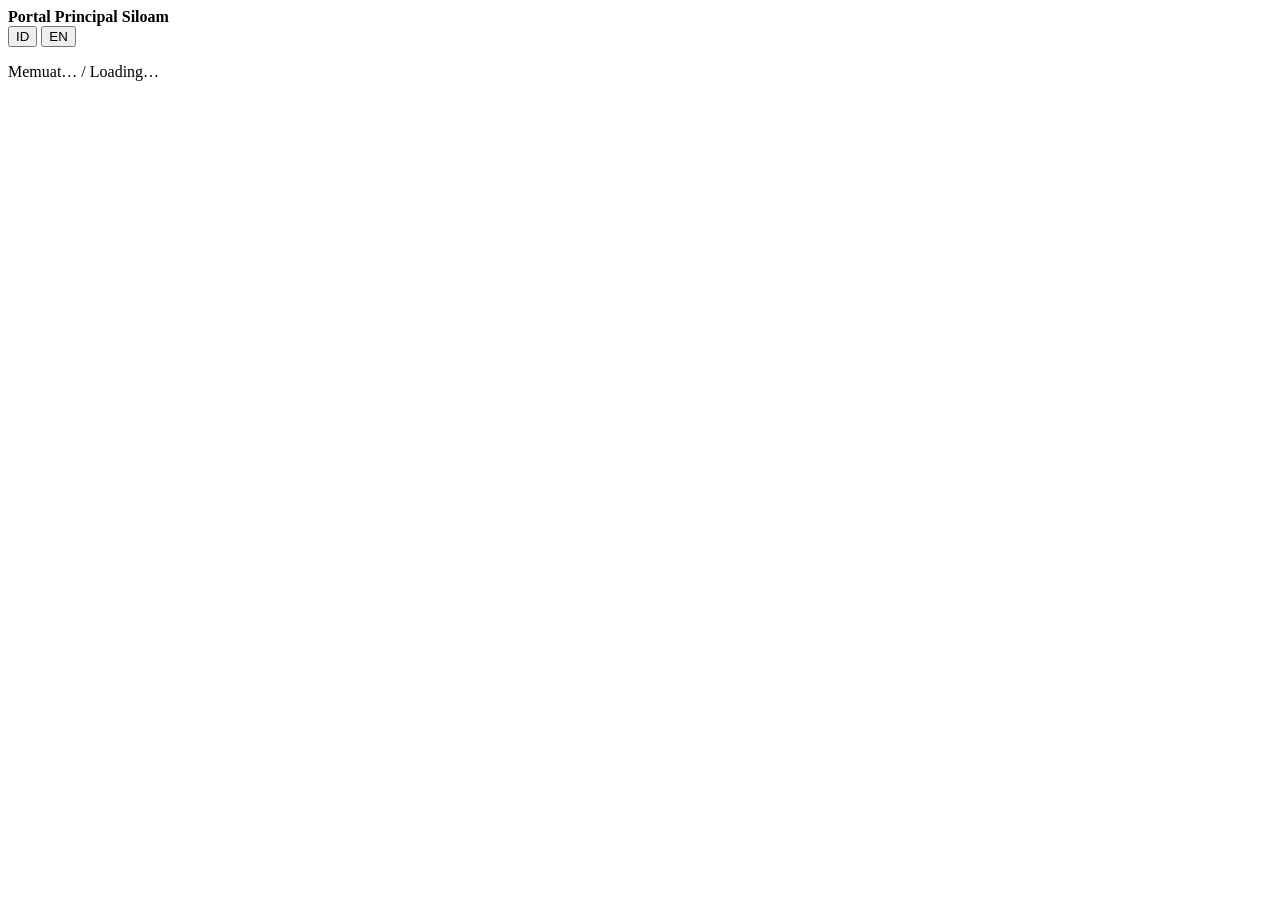
==== negotiation_mcp/dashboard/static/principal.html @ 8560bdeb "Principal portal: fill each SKU with as few mistakes as possible - Principal link per negotiation (h" ====
<!doctype html>
<html lang="id">
<head>
<meta charset="utf-8">
<meta name="viewport" content="width=device-width, initial-scale=1">
<meta name="referrer" content="no-referrer">
<title>Portal Principal Siloam</title>
<link rel="icon" href="data:image/svg+xml,%3Csvg xmlns=%22http://www.w3.org/2000/svg%22 viewBox=%220 0 16 16%22%3E%3Crect width=%2216%22 height=%2216%22 rx=%224%22 fill=%22%230c21a4%22/%3E%3Cpath d=%22M3 11l3-3 2 2 5-5%22 stroke=%22%23d4d67d%22 stroke-width=%221.8%22 fill=%22none%22/%3E%3C/svg%3E">
<link rel="stylesheet" href="/static/style.css">
<link rel="stylesheet" href="/static/principal.css">
</head>
<body class="portal">
<header class="pbar">
  <span class="mark" aria-hidden="true"></span>
  <div class="ptitle"><b id="t-portal">Portal Principal Siloam</b><span id="who"></span></div>
  <div class="lang" role="group" aria-label="Bahasa / Language">
    <button type="button" data-lang="id" aria-pressed="true">ID</button>
    <button type="button" data-lang="en" aria-pressed="false">EN</button>
  </div>
</header>
<main id="app" class="pmain"><p class="muted">Memuat… / Loading…</p></main>
<dialog id="dlg" class="pdlg"><div id="dlg-body"></div></dialog>
<div id="ptoast" class="ptoast" role="status" hidden></div>
<script src="/static/principal.js"></script>
</body>
</html>
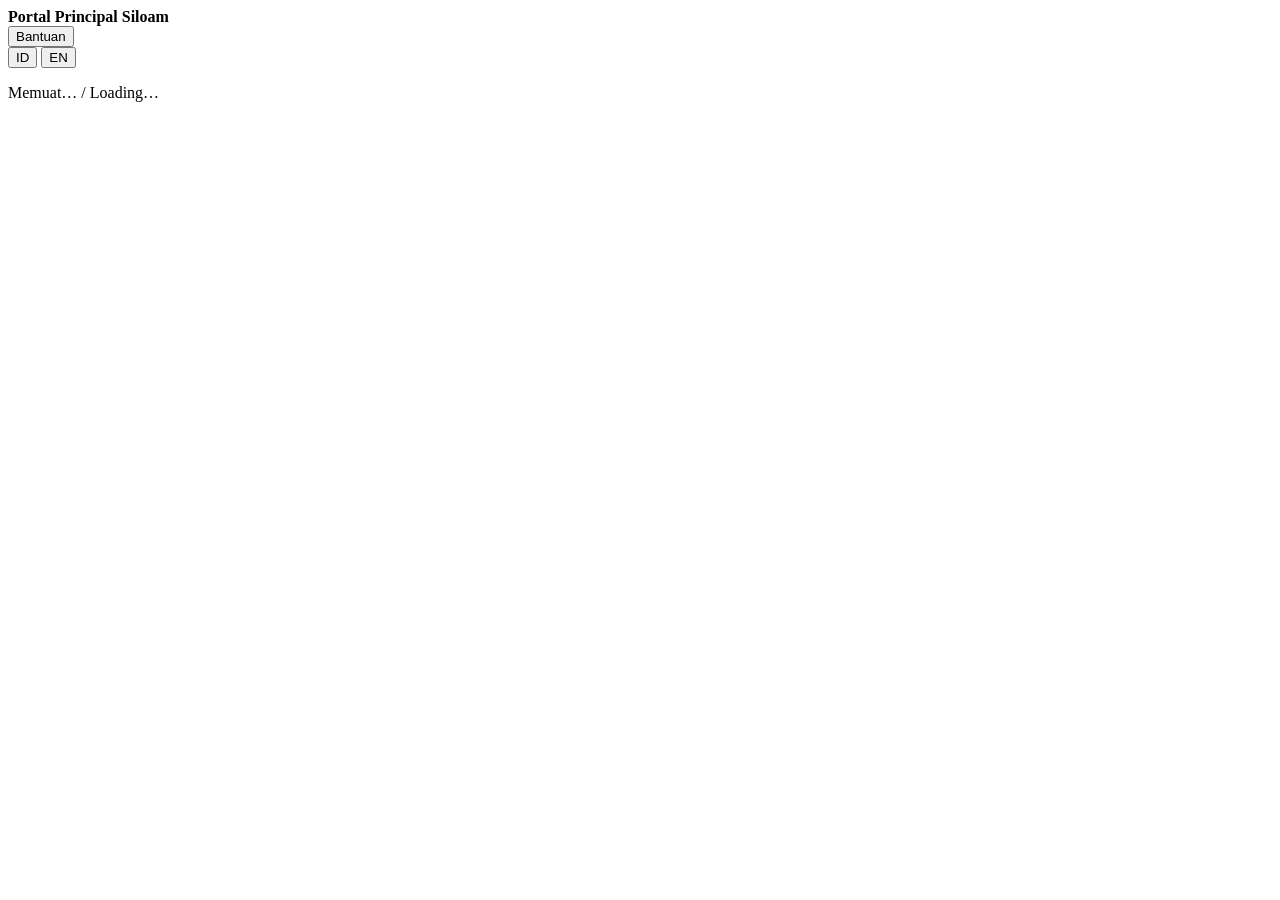
==== commit 95a23601: "Vendor portal: simpler Excel-like table, sticky send bar, help button, larger text - New table view " ====
--- a/negotiation_mcp/dashboard/static/principal.html
+++ b/negotiation_mcp/dashboard/static/principal.html
@@ -13,6 +13,7 @@
 <header class="pbar">
   <span class="mark" aria-hidden="true"></span>
   <div class="ptitle"><b id="t-portal">Portal Principal Siloam</b><span id="who"></span></div>
+  <button type="button" id="helpbtn" class="pbtn small">Bantuan</button>
   <div class="lang" role="group" aria-label="Bahasa / Language">
     <button type="button" data-lang="id" aria-pressed="true">ID</button>
     <button type="button" data-lang="en" aria-pressed="false">EN</button>
